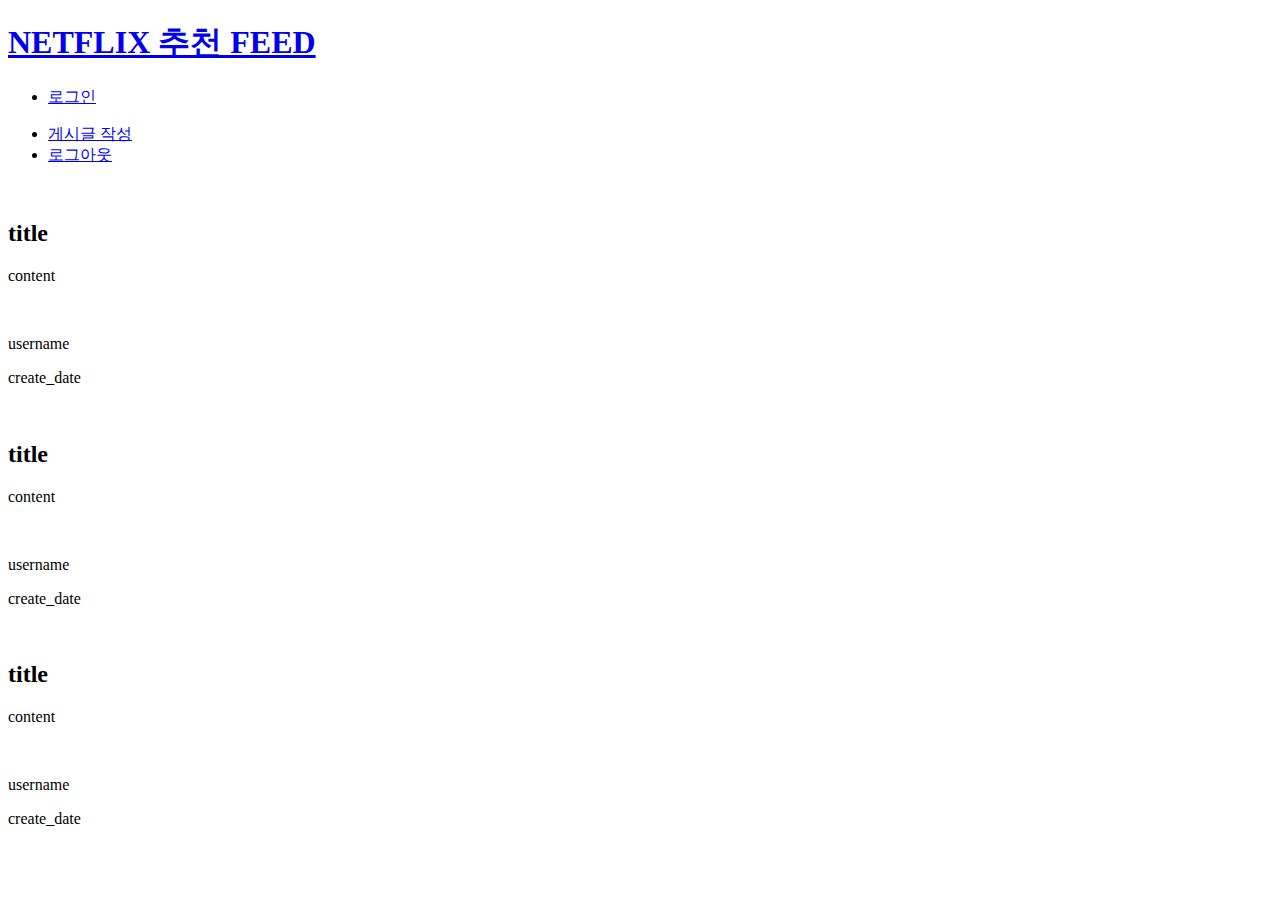
==== src/main/resources/templates/index.html @ 8915bf64 "메인 페이지 로그인 여부에 따라 메뉴 나타내기" ====
<!DOCTYPE HTML>
<html xmlns="http://www.w3.org/1999/xhtml"
	  xmlns:th="http://www.thymeleaf.org" xmlns:sec="http://www.w3.org/1999/xhtml"
	  lang="en">
	<head>
		<meta charset="utf-8" />
		<meta name="viewport"
			  content="width=device-width, user-scalable=no, initial-scale=1.0, maximum-scale=1.0, minimum-scale=1.0">
		<meta http-equiv="X-UA-Compatible" content="ie=edge">
		<link rel="preconnect" href="https://fonts.gstatic.com">
		<link rel="stylesheet" type="text/css" href="/css/main.css" />
		<script src="https://code.jquery.com/jquery-3.7.0.min.js" integrity="sha256-2Pmvv0kuTBOenSvLm6bvfBSSHrUJ+3A7x6P5Ebd07/g=" crossorigin="anonymous"></script>
		<script src="https://cdn.jsdelivr.net/npm/js-cookie@3.0.5/dist/js.cookie.min.js"></script>
		<!--<script src="/js/basic.js" type="text/javascript"></script>-->
		<title>게시판</title>
	</head>
	<body class="is-preload homepage">
		<div id="page-wrapper">

			<!-- Header -->
				<div id="header-wrapper">
					<header id="header" class="container">
						<!-- Logo -->
							<div id="logo">
								<h1><a href="index.html">NETFLIX 추천 FEED</a></h1>
							</div>

						<!-- Nav -->
							<nav id="nav">
								<div sec:authentication="principal"></div><ul id="login-false">
									<!--isAnonymous : 익명 사용자이면 true-->
									<li><a  sec:authorize="isAnonymous()" href="signup_login.html" >로그인</a></li>
								</ul>
								<ul id="login-true" >
									<!--isAuthenticated : 인증된 사용자면 true-->
									<!--안나온다....???-->
									<li><a sec:authorize="!isAnonymous()" href="update_profile.html" >게시글 작성</a></li>
									<li><a sec:authorize="!isAnonymous()" href="/api/user/logout" >로그아웃</a></li>
								</ul>
							</nav>

					</header>
				</div>
			<!-- Features -->
				<div id="features-wrapper">
					<div class="container">
						<div class="row">
							<div class="col-4 col-12-medium">
								<!-- Box -->
									<section class="box feature">
										<a href="#" class="image featured"><img src="/images/pic8.jpeg" alt="" /></a>
										<div class="inner">
											<header>
												<h2>title</h2>
											</header>
											<p>content</p>
											<br>
											<p>username</p>
											<p>create_date</p>
										</div>
									</section>
							</div>
							<div class="col-4 col-12-medium">
								<!-- Box -->
									<section class="box feature">
										<a href="#" class="image featured"><img src="/images/pic9.jpeg" alt="" /></a>
										<div class="inner">
											<header>
												<h2>title</h2>
											</header>
											<p>content</p>
											<br>
											<p>username</p>
											<p>create_date</p>
										</div>
									</section>
							</div>
							<div class="col-4 col-12-medium">
								<!-- Box -->
									<section class="box feature">
										<a href="#" class="image featured"><img src="/images/pic10.jpeg" alt="" /></a>
										<div class="inner">
											<header>
												<h2>title</h2>
											</header>
											<p>content </p>
											<br>
											<p>username</p>
											<p>create_date</p>
										</div>
									</section>

							</div>
						</div>
					</div>
				</div>
						</div>
						<div class="row">
							<div class="col-12">
								<div id="copyright">
									<ul class="menu">
									</ul>
								</div>
							</div>
						</div>
					</footer>
				</div>
			</div>
	</body>
</html>
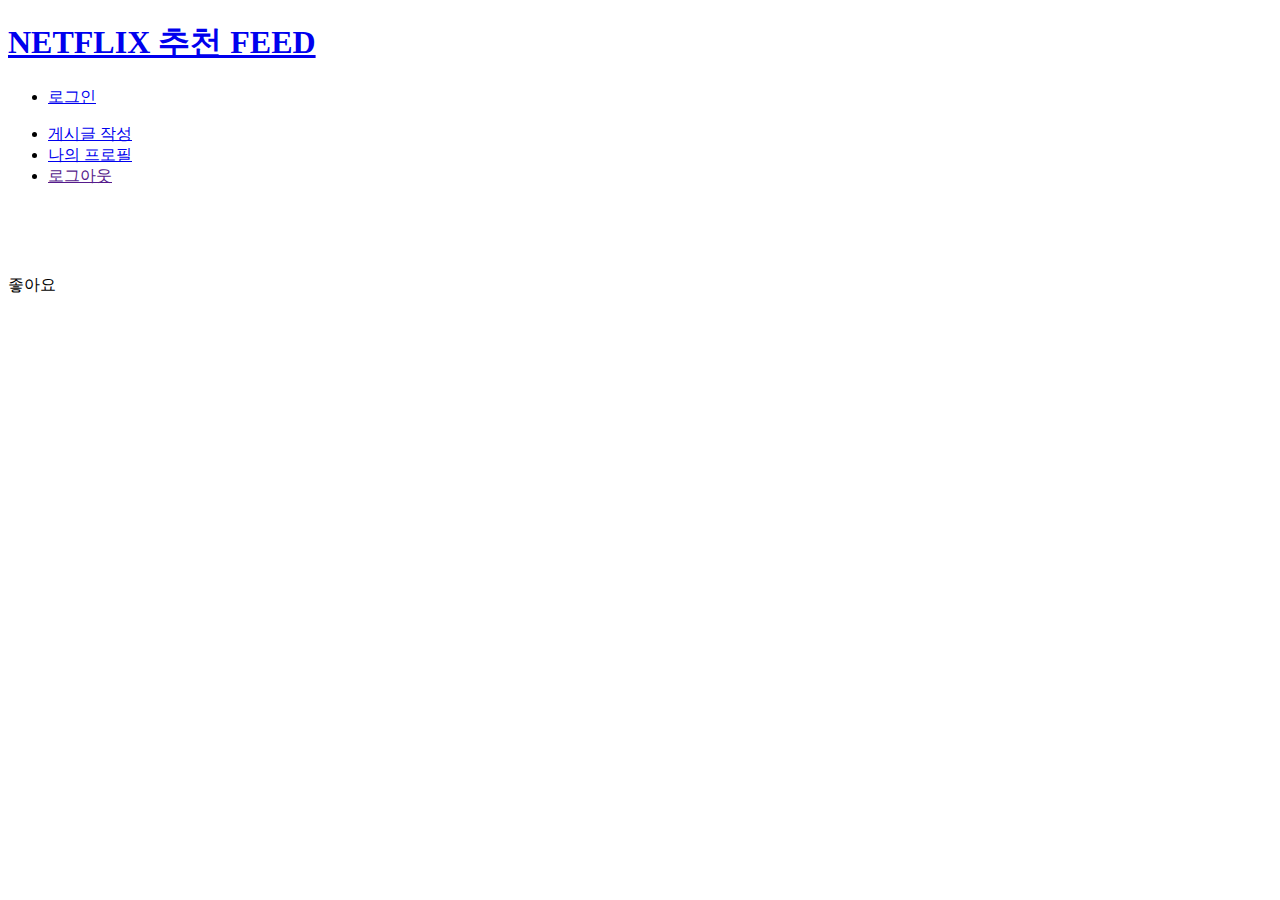
==== commit 58308a34: "메인 화면(게시글 전체 조회) 구현, 첫 화면에 보여지도록" ====
--- a/src/main/resources/templates/index.html
+++ b/src/main/resources/templates/index.html
@@ -1,110 +1,61 @@
 <!DOCTYPE HTML>
-<html xmlns="http://www.w3.org/1999/xhtml"
-	  xmlns:th="http://www.thymeleaf.org" xmlns:sec="http://www.w3.org/1999/xhtml"
-	  lang="en">
-	<head>
-		<meta charset="utf-8" />
-		<meta name="viewport"
-			  content="width=device-width, user-scalable=no, initial-scale=1.0, maximum-scale=1.0, minimum-scale=1.0">
-		<meta http-equiv="X-UA-Compatible" content="ie=edge">
-		<link rel="preconnect" href="https://fonts.gstatic.com">
-		<link rel="stylesheet" type="text/css" href="/css/main.css" />
-		<script src="https://code.jquery.com/jquery-3.7.0.min.js" integrity="sha256-2Pmvv0kuTBOenSvLm6bvfBSSHrUJ+3A7x6P5Ebd07/g=" crossorigin="anonymous"></script>
-		<script src="https://cdn.jsdelivr.net/npm/js-cookie@3.0.5/dist/js.cookie.min.js"></script>
-		<!--<script src="/js/basic.js" type="text/javascript"></script>-->
-		<title>게시판</title>
-	</head>
-	<body class="is-preload homepage">
-		<div id="page-wrapper">
-
-			<!-- Header -->
-				<div id="header-wrapper">
-					<header id="header" class="container">
-						<!-- Logo -->
-							<div id="logo">
-								<h1><a href="index.html">NETFLIX 추천 FEED</a></h1>
-							</div>
-
-						<!-- Nav -->
-							<nav id="nav">
-								<div sec:authentication="principal"></div><ul id="login-false">
-									<!--isAnonymous : 익명 사용자이면 true-->
-									<li><a  sec:authorize="isAnonymous()" href="signup_login.html" >로그인</a></li>
-								</ul>
-								<ul id="login-true" >
-									<!--isAuthenticated : 인증된 사용자면 true-->
-									<!--안나온다....???-->
-									<li><a sec:authorize="!isAnonymous()" href="update_profile.html" >게시글 작성</a></li>
-									<li><a sec:authorize="!isAnonymous()" href="/api/user/logout" >로그아웃</a></li>
-								</ul>
-							</nav>
-
-					</header>
-				</div>
-			<!-- Features -->
-				<div id="features-wrapper">
-					<div class="container">
-						<div class="row">
-							<div class="col-4 col-12-medium">
-								<!-- Box -->
-									<section class="box feature">
-										<a href="#" class="image featured"><img src="/images/pic8.jpeg" alt="" /></a>
-										<div class="inner">
-											<header>
-												<h2>title</h2>
-											</header>
-											<p>content</p>
-											<br>
-											<p>username</p>
-											<p>create_date</p>
-										</div>
-									</section>
-							</div>
-							<div class="col-4 col-12-medium">
-								<!-- Box -->
-									<section class="box feature">
-										<a href="#" class="image featured"><img src="/images/pic9.jpeg" alt="" /></a>
-										<div class="inner">
-											<header>
-												<h2>title</h2>
-											</header>
-											<p>content</p>
-											<br>
-											<p>username</p>
-											<p>create_date</p>
-										</div>
-									</section>
-							</div>
-							<div class="col-4 col-12-medium">
-								<!-- Box -->
-									<section class="box feature">
-										<a href="#" class="image featured"><img src="/images/pic10.jpeg" alt="" /></a>
-										<div class="inner">
-											<header>
-												<h2>title</h2>
-											</header>
-											<p>content </p>
-											<br>
-											<p>username</p>
-											<p>create_date</p>
-										</div>
-									</section>
-
-							</div>
-						</div>
-					</div>
-				</div>
-						</div>
-						<div class="row">
-							<div class="col-12">
-								<div id="copyright">
-									<ul class="menu">
-									</ul>
-								</div>
-							</div>
-						</div>
-					</footer>
-				</div>
-			</div>
-	</body>
+<html xmlns:th="http://www.thymeleaf.org" xmlns:sec="http://www.w3.org/1999/xhtml"
+      lang="en">
+<head>
+    <meta http-equiv="Content-Type" content="text/html; charset=UTF-8"/>
+    <link th:href="@{/css/main.css}" rel="stylesheet" type="text/css"/>
+    <title>게시판</title>
+</head>
+<body class="is-preload homepage">
+<div id="page-wrapper">
+    <!-- Header -->
+    <div id="header-wrapper">
+        <header id="header" class="container">
+            <!-- Logo -->
+            <div id="logo">
+                <h1><a href="index.html">NETFLIX 추천 FEED</a></h1>
+            </div>
+            <!-- Nav -->
+            <nav id="nav">
+                <div sec:authentication="principal"></div>
+                <ul id="login-false">
+                    <!--isAnonymous : 익명 사용자이면 true-->
+                    <li><a sec:authorize="isAnonymous()" href="signup_login.html">로그인</a></li>
+                </ul>
+                <ul id="login-true">
+                    <!--isAuthenticated : 인증된 사용자면 true-->
+                    <li><a sec:authorize="isAuthenticated" href="/api/post-page">게시글 작성</a></li>
+                    <li><a sec:authorize="isAuthenticated" href="/api/profile">나의 프로필</a></li>
+                    <li><a sec:authorize="isAuthenticated" href="">로그아웃</a></li>
+                </ul>
+            </nav>
+        </header>
+    </div>
+    <!-- Features -->
+    <div id="features-wrapper">
+        <div class="container">
+            <div class="row" id="post-box">
+                <div th:each="post:${posts}" class="col-4 col-12-medium">
+                    <!-- Box -->
+                    <section class="box feature">
+                        <!-- TODO : 사진 클릭하면 상세 페이지 나타나도록 (url : /api/posts/{id}) / 이미지는 나중에..-->
+                        <a th:href="@{api/posts/${post.id}}" class="image featured"><img src="/images/pic10.jpeg"
+                                                                                         alt=""/></a>
+                        <div class="inner">
+                            <header>
+                                <h2 th:text="${post.title}" id="title" class="title" ></h2>
+                            </header>
+                            <p th:text="${post.content}" id="content" class="content" ></p>
+                            <br>
+                            <p th:text="${post.username}" id="username" class="username" ></p>
+                            <p th:text="${post.createdAt}" id="create_date" class="create_date" ></p>
+                            <p th:text="${post.likeCount}" id="likecount" class="likecount" >좋아요</p>
+                        </div>
+                    </section>
+                </div>
+            </div>
+        </div>
+    </div>
+</div>
+</body>
 </html>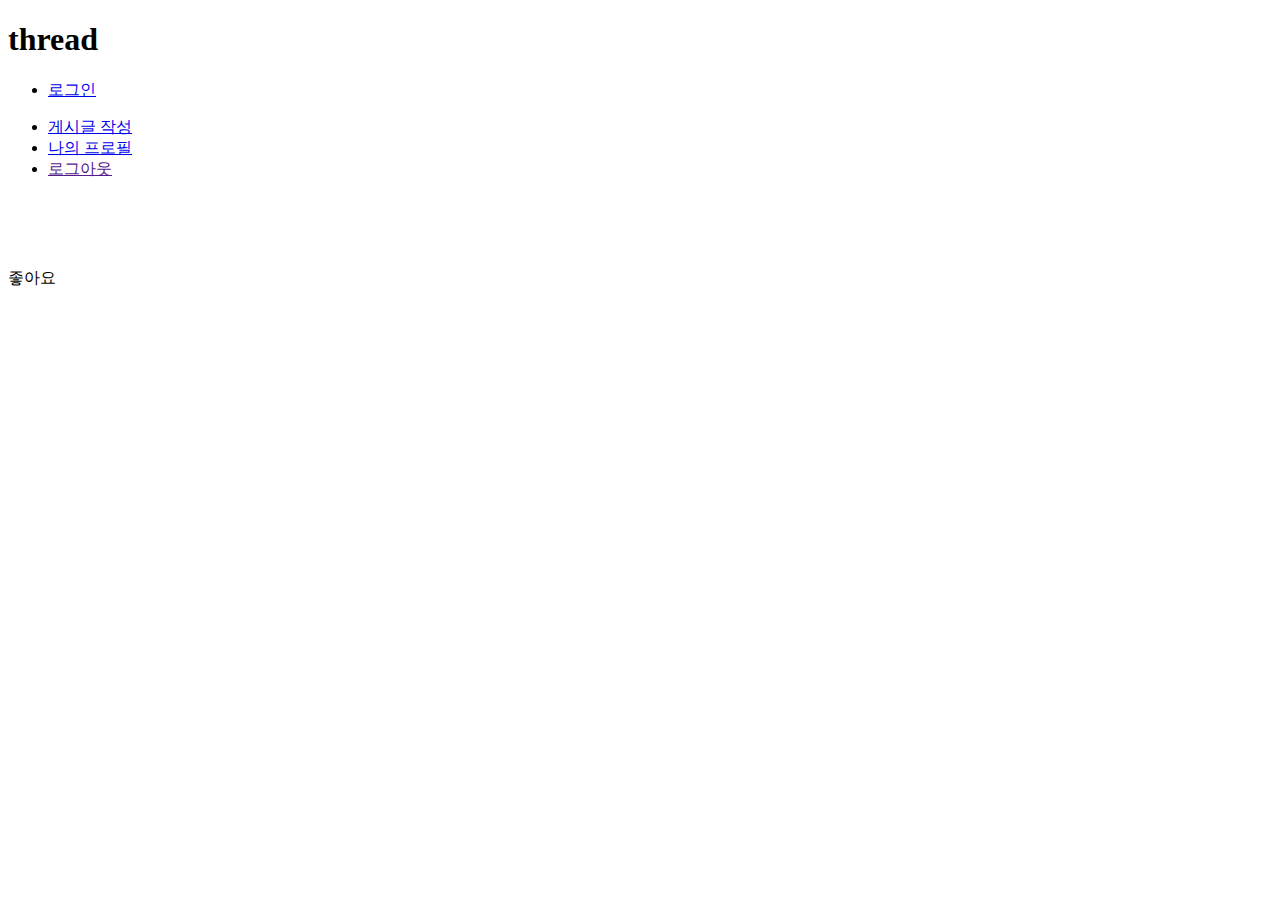
==== commit 7df51bd6: "게시글 전체 조회, 게시글 상세 조회(+댓글) 화면 구현" ====
--- a/src/main/resources/templates/index.html
+++ b/src/main/resources/templates/index.html
@@ -2,60 +2,59 @@
 <html xmlns:th="http://www.thymeleaf.org" xmlns:sec="http://www.w3.org/1999/xhtml"
       lang="en">
 <head>
-    <meta http-equiv="Content-Type" content="text/html; charset=UTF-8"/>
-    <link th:href="@{/css/main.css}" rel="stylesheet" type="text/css"/>
-    <title>게시판</title>
+  <meta http-equiv="Content-Type" content="text/html; charset=UTF-8"/>
+  <link th:href="@{/css/main.css}" rel="stylesheet" type="text/css"/>
+  <title>게시판</title>
 </head>
 <body class="is-preload homepage">
 <div id="page-wrapper">
-    <!-- Header -->
-    <div id="header-wrapper">
-        <header id="header" class="container">
-            <!-- Logo -->
-            <div id="logo">
-                <h1><a href="index.html">NETFLIX 추천 FEED</a></h1>
+  <!-- Header -->
+  <div id="header-wrapper">
+    <header id="header" class="container">
+      <!-- Logo -->
+      <div id="logo">
+        <h1><a th:href="@{/}">thread</a></h1>
+      </div>
+      <!-- Nav -->
+      <nav id="nav">
+        <div sec:authentication="principal"></div>
+        <ul id="login-false">
+          <!--isAnonymous : 익명 사용자이면 true-->
+          <li><a sec:authorize="isAnonymous()" href="signup_login.html">로그인</a></li>
+        </ul>
+        <ul id="login-true">
+          <!--isAuthenticated : 인증된 사용자면 true-->
+          <li><a sec:authorize="isAuthenticated" href="/view/posts">게시글 작성</a></li>
+          <li><a sec:authorize="isAuthenticated" href="/view/user/profile">나의 프로필</a></li>
+          <li><a sec:authorize="isAuthenticated" href="">로그아웃</a></li>
+        </ul>
+      </nav>
+    </header>
+  </div>
+  <!-- Features -->
+  <div id="features-wrapper">
+    <div class="container">
+      <div class="row" id="post-box">
+        <div th:each="post:${posts}" class="col-4 col-12-medium">
+          <!-- Box -->
+          <section class="box feature" th:value="${post.id}">
+            <a th:onclick="|location.href='@{/view/posts/{id}(id=${post.id})}'|"
+               class="image featured"><img src="/images/pic10.jpeg" alt=""/></a>
+            <div class="inner">
+              <header>
+                <h2 th:text="${post.title}" id="title" class="title"></h2>
+              </header>
+              <p th:text="${post.content}" id="content" class="content"></p>
+              <br>
+              <p th:text="${post.username}" id="username" class="username"></p>
+              <p th:text="${post.createdAt}" id="create_date" class="create_date"></p>
+              <p th:text="${post.likeCount}" id="likecount" class="likecount">좋아요</p>
             </div>
-            <!-- Nav -->
-            <nav id="nav">
-                <div sec:authentication="principal"></div>
-                <ul id="login-false">
-                    <!--isAnonymous : 익명 사용자이면 true-->
-                    <li><a sec:authorize="isAnonymous()" href="signup_login.html">로그인</a></li>
-                </ul>
-                <ul id="login-true">
-                    <!--isAuthenticated : 인증된 사용자면 true-->
-                    <li><a sec:authorize="isAuthenticated" href="/api/post-page">게시글 작성</a></li>
-                    <li><a sec:authorize="isAuthenticated" href="/api/profile">나의 프로필</a></li>
-                    <li><a sec:authorize="isAuthenticated" href="">로그아웃</a></li>
-                </ul>
-            </nav>
-        </header>
+          </section>
+        </div>
+      </div>
     </div>
-    <!-- Features -->
-    <div id="features-wrapper">
-        <div class="container">
-            <div class="row" id="post-box">
-                <div th:each="post:${posts}" class="col-4 col-12-medium">
-                    <!-- Box -->
-                    <section class="box feature">
-                        <!-- TODO : 사진 클릭하면 상세 페이지 나타나도록 (url : /api/posts/{id}) / 이미지는 나중에..-->
-                        <a th:href="@{api/posts/${post.id}}" class="image featured"><img src="/images/pic10.jpeg"
-                                                                                         alt=""/></a>
-                        <div class="inner">
-                            <header>
-                                <h2 th:text="${post.title}" id="title" class="title" ></h2>
-                            </header>
-                            <p th:text="${post.content}" id="content" class="content" ></p>
-                            <br>
-                            <p th:text="${post.username}" id="username" class="username" ></p>
-                            <p th:text="${post.createdAt}" id="create_date" class="create_date" ></p>
-                            <p th:text="${post.likeCount}" id="likecount" class="likecount" >좋아요</p>
-                        </div>
-                    </section>
-                </div>
-            </div>
-        </div>
-    </div>
+  </div>
 </div>
 </body>
 </html>